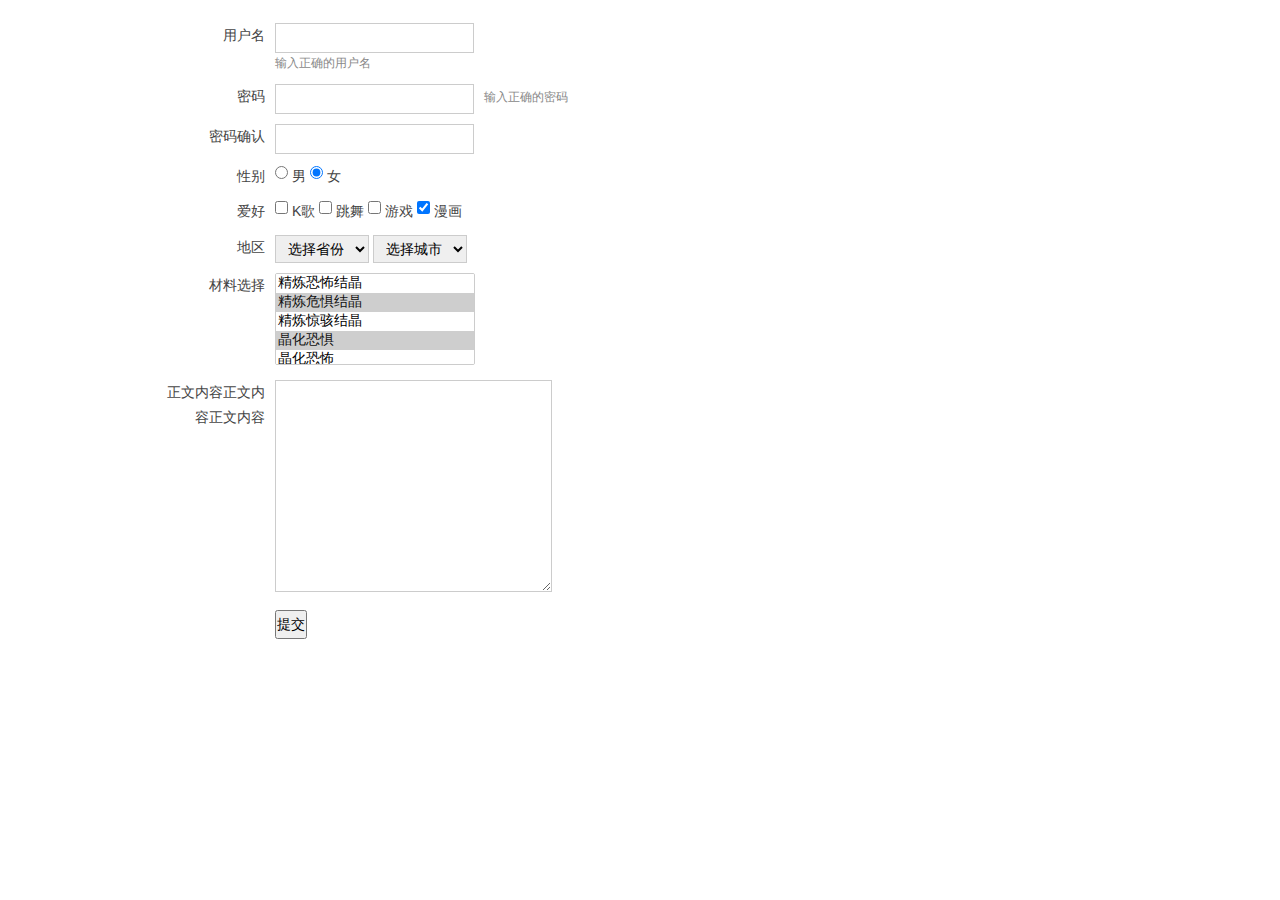
==== examples/example-2.html @ 13736968 "完成form" ====
<!DOCTYPE html>
<html>
<head>
  <meta charset="UTF-8">
  <title></title>
  <link rel="stylesheet" href="../stylesheets/style.css">
  <style type="text/css">
    body {
      margin: 1.618em 0;
    }
  </style>
</head>
<body>

<div class="container">
  <div class="row-container">
    <div class="col12">
      <form action="/" method="get" class="horizontal">

        <div class="field-row clearfix">
          <label for="username" class="label">用户名</label>
          <div class="field-input-text">
            <input type="text" name="username" id="username" />
            <div class="alert-block">
              输入正确的用户名
            </div>
          </div>
        </div>

        <div class="field-row clearfix">
          <label for="password" class="label">密码</label>
          <div class="field-input-text">
            <input type="password" name="password" id="password" />
          </div>
          <div class="alert-inline">
            输入正确的密码
          </div>
        </div>

        <div class="field-row clearfix">
          <label for="password-confirm" class="label">密码确认</label>
          <div class="field-input-text">
            <input type="password" name="password-confirm" id="password-confirm" />
          </div>
        </div>

        <div class="field-row clearfix">
          <label class="label">性别</label>
          <div class="field-input-radio">
            <label class="option">
              <input type="radio" value="0" name="sex" /> 男
            </label>
            <label class="option">
              <input type="radio" value="1" name="sex" checked /> 女
            </label>
          </div>
        </div>

        <div class="field-row clearfix">
          <label class="label">爱好</label>
          <div class="field-input-checkbox">
            <label class="option" for="ktv">
              <input type="checkbox" value="0" name="ktv" id="ktv" /> K歌
            </label>
            <label class="option" for="dance">
              <input type="checkbox" value="1" name="dance" id="dance" /> 跳舞
            </label>
            <label class="option" for="games">
              <input type="checkbox" value="1" name="games" id="games" /> 游戏
            </label>
            <label class="option" for="cartoon">
              <input type="checkbox" value="1" name="cartoon" id="cartoon" checked /> 漫画
            </label>
          </div>
        </div>

        <div class="field-row clearfix">
          <label class="label" for="states">地区</label>
          <div class="field-select">
            <select name="cites" id="states">
              <option selected="selected">选择省份</option>
              <option value="1">山东</option>
              <option value="2">山西</option>
              <option value="3">河南</option>
              <option value="4">河北</option>
              <option value="5">湖南</option>
            </select>
            <select name="cites" id="cites">
              <option selected="selected">选择城市</option>
              <option value="1">永州市</option>
              <option value="2">衡阳市</option>
            </select>
          </div>
        </div>

        <div class="field-row clearfix">
          <label class="label" for="choices">材料选择</label>
          <div class="field-select-multiple">
            <select name="cites" multiple="multiple" id="choices">
              <option value="1">精炼恐怖结晶</option>
              <option value="2" selected="selected">精炼危惧结晶</option>
              <option value="3">精炼惊骇结晶</option>
              <option value="4" selected="selected">晶化恐惧</option>
              <option value="5">晶化恐怖</option>
            </select>
          </div>
        </div>

        <div class="field-row clearfix">
          <label class="label" for="body">正文内容正文内容正文内容</label>
          <div class="field-textarea">
            <textarea name="body" id="body" cols="30" rows="10"></textarea>
          </div>
        </div>

        <div class="field-row clearfix">
          <div class="action">
            <button type="submit">提交</button>
          </div>
        </div>

      </form>
    </div>
  </div>
</div>

</body>
</html>
---- stylesheets/style.css ----
@charset "utf-8";

/* reset stylesheets */

html {
  color: #444;
  background: #FFF;
  -webkit-text-size-adjust: 100%;
  -ms-text-size-adjust: 100%;
}

body, dl, dt, dd, ul, ol, li, h1, h2, h3, h4, h5, h6, pre, code, form, fieldset, legend, input, textarea, p, blockquote, th, td, hr, button, article, aside, details, figcaption, figure, footer, header, hgroup, menu, nav, section {
  margin: 0;
  padding: 0;
}

article, aside, details, figcaption, figure, footer, header, hgroup, menu, nav, section {
  display: block;
}

audio, canvas, video {
  display: inline-block;
  *display: inline;
  *zoom: 1;
}

body, button, input, select, textarea {
  font: 500 14px/1.8 Lucida, Verdana, Hiragino Sans GB, WenQuanYi Micro Hei, sans-serif;
}

table {
  border-collapse: collapse;
  border-spacing: 0;
}

th {
  text-align: inherit;
}

fieldset, img {
  border: 0;
}

img {
  -ms-interpolation-mode: bicubic;
}

iframe {
  display: block;
}

blockquote {
  margin: 1em 4em 1em 2em;
  padding: 0.6em 1em;
  background: #f1f1f1;
}

blockquote blockquote {
  padding: 0 0 0 1em;
  margin-left: 2em;
  border-left: 0.4em solid #ddd;
}

acronym, abbr {
  border-bottom: 1px dotted;
  font-variant: normal;
}

abbr {
  cursor: help;
}

del {
  text-decoration: line-through;
}

address, caption, cite, code, dfn, em, th, var {
  font-style: normal;
  font-weight: 400;
}

ul, ol {
  list-style: none;
}

caption, th {
  text-align: left;
}

q:before, q:after {
  content: '';
}

sub, sup {
  font-size: 75%;
  line-height: 0;
  position: relative;
  vertical-align: text-top\9;
}

:root sub, :root sup {
  vertical-align: baseline; /* for ie9 and other mordern browsers */
}

sup {
  top: -0.5em;
}

sub {
  bottom: -0.25em;
}

a:hover {
  text-decoration: underline;
}

ins, a {
  text-decoration: none;
}

u {
  text-decoration: underline;
}

mark {
  background: #fffdd1;
}

pre, code {
  font-family: "Courier New", Courier, monospace;
  white-space: pre-wrap;
  word-wrap: break-word;
}

pre {
  border: 1px solid #ddd;
  border-left-width: 0.4em;
  background: #fbfbfb;
  padding: 10px;
}

small {
  font-size: 12px;
  color: #888;
}

.clearfix:before, .clearfix:after {
  content: "";
  display: table;
}

.clearfix:after {
  clear: both
}

.clearfix {
  zoom: 1
}

h1, h2, h3, h4, h5, h6 {
  font-weight: 500;
  font-weight: 800  \9;
  color: #333;
}


/* Layout stylesheets */

.container {
  width: 950px;
  overflow: hidden;
  margin: 0 auto;
  clear: both;
}

.container .row-container {
  float: left;
  width: 960px;
  overflow: hidden;
  clear: both;
}

.container .row-container .col1,
.container .row-container .col2,
.container .row-container .col3,
.container .row-container .col4,
.container .row-container .col5,
.container .row-container .col6,
.container .row-container .col7,
.container .row-container .col8,
.container .row-container .col9,
.container .row-container .col10,
.container .row-container .col11,
.container .row-container .col12 {
  float: left;
  margin-right: 10px;
  display: inline;
  _zoom: 1;
}

.container .row-container .col1 {
  width: 70px;
}

.container .row-container .col2 {
  width: 150px;
}

.container .row-container .col3 {
  width: 230px;
}

.container .row-container .col4 {
  width: 310px;
}

.container .row-container .col5 {
  width: 390px;
}

.container .row-container .col6 {
  width: 470px;
}

.container .row-container .col7 {
  width: 550px;
}

.container .row-container .col8 {
  width: 630px;
}

.container .row-container .col9 {
  width: 710px;
}

.container .row-container .col10 {
  width: 790px;
}

.container .row-container .col11 {
  width: 870px;

}

.container .row-container .col12 {
  width: 950px;
}

.container .row-container .ui {
  margin-bottom: 10px;
  text-align: center;
  background-color: #EEE;
  border-radius: 5px;
  font-size: 12px;
  padding: 1em 0;
}

/* forms */

form.inline {
  display: inline;
}



form.horizontal {

}

form.horizontal .field-row {
  width: 100%;
  clear: both;
  margin-bottom: 10px;
}

form.horizontal .field-row .label {
  width: 100px;
  margin-right: 10px;
  text-align: right;
  float: left;
}



form.horizontal .field-row .field-input-text,
form.horizontal .field-row .field-input-radio,
form.horizontal .field-row .field-input-checkbox,
form.horizontal .field-row .field-textarea,
form.horizontal .field-row .field-select,
form.horizontal .field-row .field-select-multiple {
  float: left;
}

form.horizontal .field-row .field-input-text .option {
  background-color: #EEE;
  width: 100px;
}

form.horizontal .field-row .field-input-text input,
form.horizontal .field-row .field-input-text .option input,
form.horizontal .field-row .field-textarea textarea,
form.horizontal .field-row .field-select select,
form.horizontal .field-row .field-select-multiple select{
  border: 1px solid #CCC;
  padding: 0 8px;
  line-height: 28px;
  height: 28px;
}

form.horizontal .field-row .field-textarea textarea {
  height: auto;
  line-height: 1.5;
}

form.horizontal .field-row .field-select-multiple select {
  padding: 0;
  width: 200px;
  height: 92px;
}

form.horizontal .field-row .action {
  margin-left: 110px;
}


form.horizontal .field-row .option input {
  vertical-align: 2px;
  _vertical-align: baseline;
  _margin-right: -5px;
}

form.horizontal .field-row .alert-block {
  width: 100%;
  line-height: inherit;
  clear: both;
  font-size: 12px;
  color: #888888;
}

form.horizontal .field-row .alert-inline {
  margin-left: 10px;
  line-height: inherit;
  font-size: 12px;
  color: #888888;
  display: inline;
}
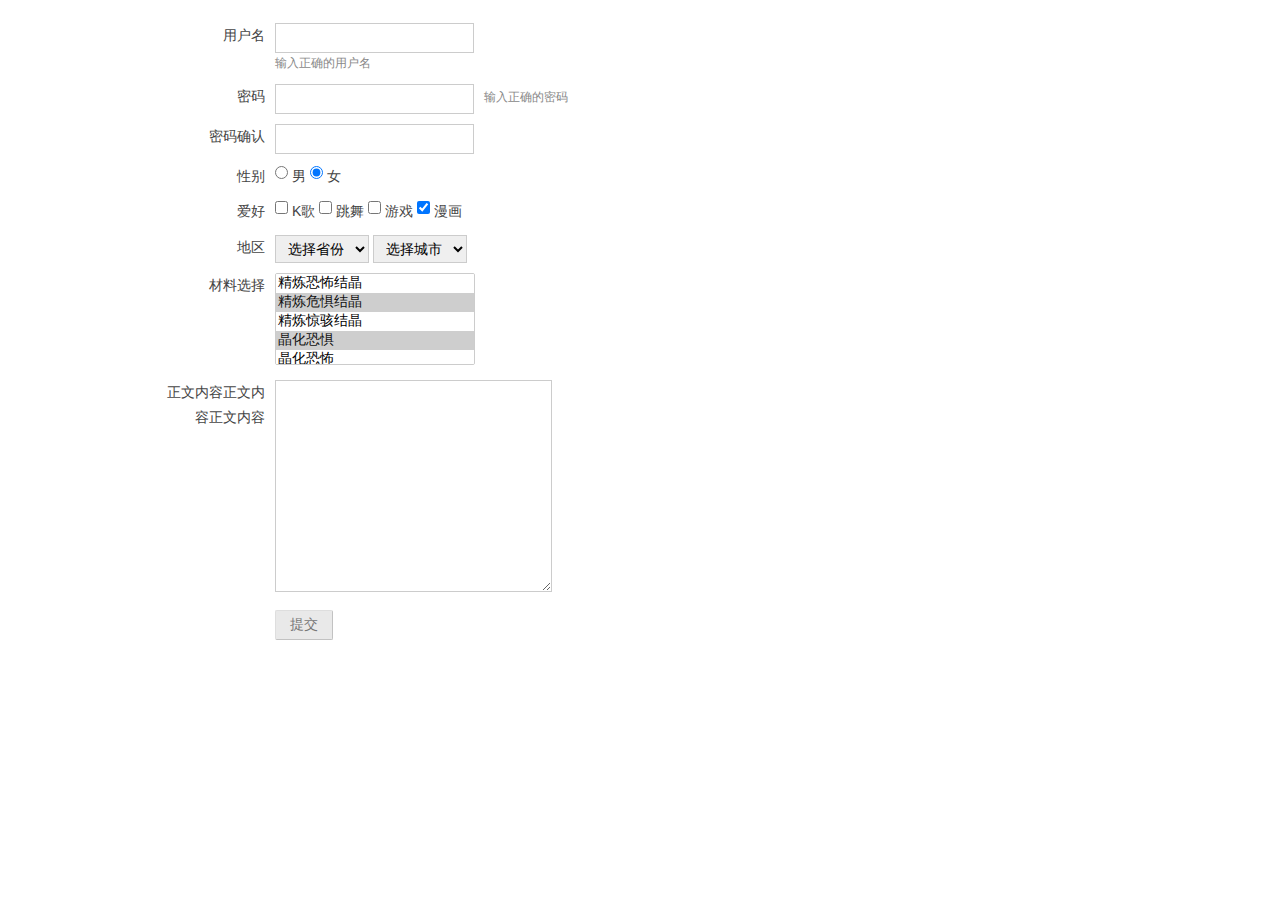
==== commit 3e7d51b1: "form优化" ====
--- a/examples/example-2.html
+++ b/examples/example-2.html
@@ -115,7 +115,7 @@
 
         <div class="field-row clearfix">
           <div class="action">
-            <button type="submit">提交</button>
+            <button type="submit" class="button">提交</button>
           </div>
         </div>
 
--- a/stylesheets/style.css
+++ b/stylesheets/style.css
@@ -258,14 +258,10 @@
 
 /* forms */
 
-form.inline {
-  display: inline;
-}
-
-
-
-form.horizontal {
-
+
+
+form.single .label {
+  float: left;
 }
 
 form.horizontal .field-row {
@@ -282,14 +278,27 @@
 }
 
 
+form.block .field-row {
+  margin-bottom: 10px;
+}
+
 
 form.horizontal .field-row .field-input-text,
 form.horizontal .field-row .field-input-radio,
 form.horizontal .field-row .field-input-checkbox,
 form.horizontal .field-row .field-textarea,
 form.horizontal .field-row .field-select,
-form.horizontal .field-row .field-select-multiple {
+form.horizontal .field-row .field-select-multiple,
+form.single .option .field-input-checkbox,
+form.single .option .field-input-text{
   float: left;
+}
+
+form.single .option .field-input-text,
+form.single .option .field-input-checkbox{
+  margin-right: 1em;
+  display: inline;
+  line-height: 30px;
 }
 
 form.horizontal .field-row .field-input-text .option {
@@ -301,7 +310,9 @@
 form.horizontal .field-row .field-input-text .option input,
 form.horizontal .field-row .field-textarea textarea,
 form.horizontal .field-row .field-select select,
-form.horizontal .field-row .field-select-multiple select{
+form.horizontal .field-row .field-select-multiple select,
+form.single .option .field-input-text input,
+form.block .field-row .field-input-text input{
   border: 1px solid #CCC;
   padding: 0 8px;
   line-height: 28px;
@@ -324,7 +335,9 @@
 }
 
 
-form.horizontal .field-row .option input {
+form.horizontal .field-row .option input,
+form.single .field-input-checkbox input,
+form.block .field-input-checkbox input{
   vertical-align: 2px;
   _vertical-align: baseline;
   _margin-right: -5px;
@@ -349,5 +362,62 @@
 
 
 
-
-
+.button,
+.button-bule {
+  height: 30px;
+  padding: 0 1em;
+  cursor: pointer;
+  border-radius: 2px;
+  _line-height: 22px;
+  _padding-top: 3px;
+  _width:auto;
+  _overflow:visible;
+}
+
+
+html>/**/body .button-bule, x:-moz-any-link, x:default,
+html>/**/body .button, x:-moz-any-link, x:default{
+  padding-bottom: 2px;
+}
+
+.button {
+  color: #777;
+  border: 1px solid #DEDEDE;
+  border-right-color: #C2C2C2;
+  border-bottom-color: #C2C2C2;
+  background-color: #E9E9E9;
+}
+
+.button-bule {
+  color: #FFF;
+  border: 1px solid #3a71e9;
+  border-right-color: #3256A3;
+  border-bottom-color: #3256A3;
+  background-color: #4787ED;
+}
+
+
+.button:hover {
+  background-color:#EEE;
+  border-color: #CCC;
+}
+.button:active {
+  background-color:#CCC;
+  color: #999;
+}
+
+
+.button-bule:hover {
+  background-color:#498cf5;
+  border-color: #4369b9;
+}
+.button-bule:active {
+  background-color:#1952C7;
+  color: #9fbcf2
+}
+
+
+
+
+
+
